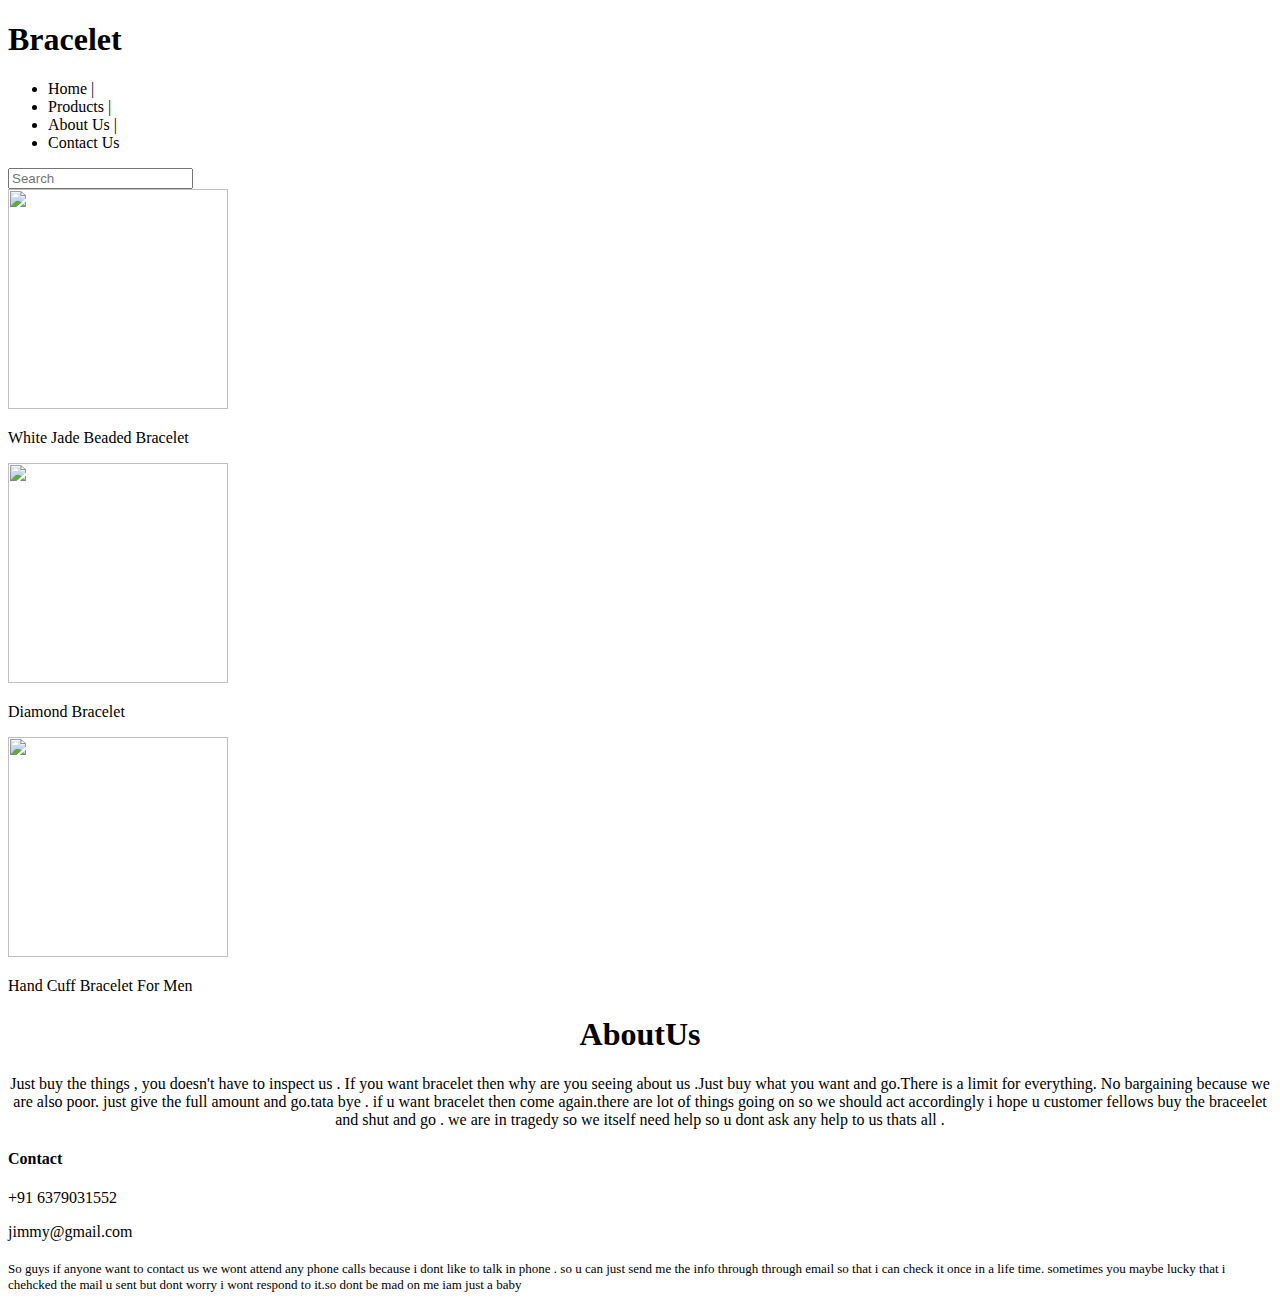
==== prj1.html @ 8fe760bf "1st upload of html" ====
<!DOCTYPE html>
<html lang="en">
<head>
    <meta charset="UTF-8">
    <meta name="viewport" content="width=device-width, initial-scale=1.0">
    <title>Bracelet</title>
    <link rel="stylesheet" href="prj2.css">
</head>
<body> 
    <div class="header">
        <nav>
            <h1>Bracelet</h1>
            <ul>
                <li>Home  |</li>
                <li>Products  |</li>
                <li>About Us  |</li>
                <li>Contact Us</li>
            </ul>
        </nav>

    </div>

    <div class="searchbar">
        <input placeholder="Search"> 

    </div>

    <div class="prdt">
        <div class="box">
            <img src="https://i.etsystatic.com/16660329/r/il/68ff7d/3208067751/il_fullxfull.3208067751_m52l.jpg"width="220"height="220">
            <p>White Jade Beaded Bracelet</p>
        </div>

        <div class="box">
            <img src="https://tse4.mm.bing.net/th?id=OIP.iF3D7uoPh77ObwFx9VDWewAAAA&pid=Api&P=0&h=180"width="220"height="220">
            <p>Diamond Bracelet</p>
        </div>

        <div class="box">
            <img src="https://tse1.mm.bing.net/th?id=OIP.laYHDaRLpHRjjsgG0ssojAHaHa&pid=Api&P=0&h=180"width="220"height="220">
            <p>Hand Cuff Bracelet For Men</p>
        </div>

    </div>

    <div class="about">
        <h1 style="text-align: center;">AboutUs</h1>
    </div>

    <div class="para">
        <p style="text-align: center;">Just buy the things , you doesn't have to inspect us . If you want bracelet then why are you seeing about us .Just buy what you want and go.There is a limit for everything. No bargaining because we are also poor. just give the full amount and go.tata bye . if u want bracelet then come again.there are lot of things going on so we should act accordingly i hope u customer fellows buy the braceelet and shut and go . we are in tragedy so we itself need help so u dont ask any help to us thats all . </p>
    </div>

    <div class="contact">
        <h4>Contact</h4>
        <p>+91 6379031552</p>
        <p> jimmy@gmail.com</p>
        <p style="margin-top: 20px;font-size: 13px;"> So guys if anyone want to contact us we wont attend any phone calls because i dont like to talk in phone . so u can just send me the info through through email so that i can check it once in a life time. sometimes you maybe lucky that i chehcked the mail u sent but dont worry i wont respond to it.so dont be mad on me iam just a baby </p>
    </div>
</body>
</html>
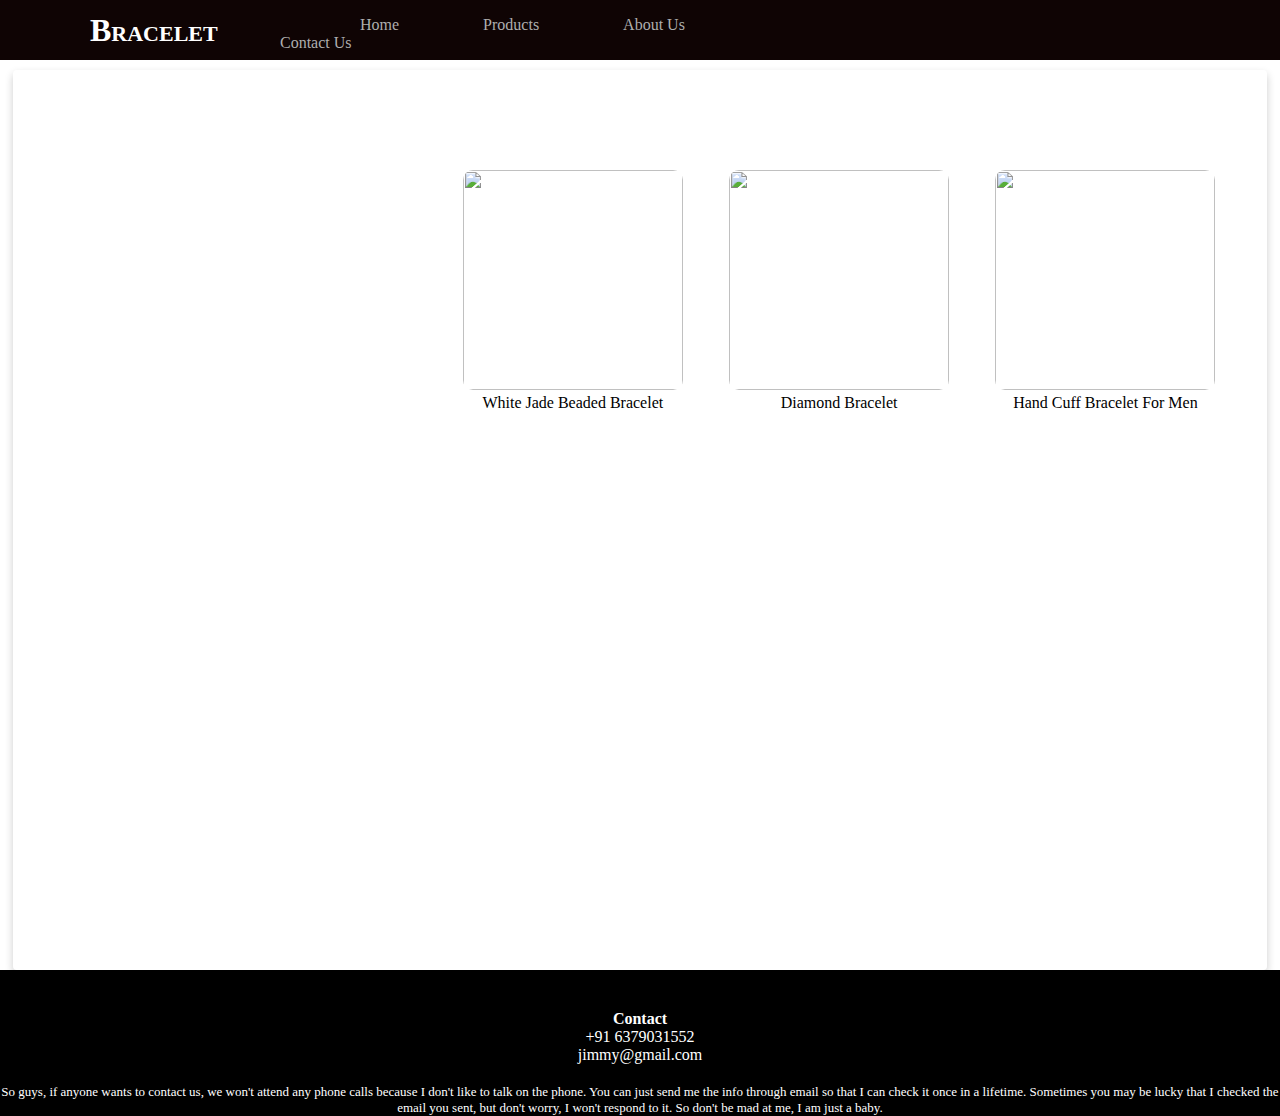
==== commit 54db10e9: "Updated code" ====
--- a/prj1.html
+++ b/prj1.html
@@ -9,53 +9,55 @@
 <body> 
     <div class="header">
         <nav>
-            <h1>Bracelet</h1>
-            <ul>
-                <li>Home  |</li>
-                <li>Products  |</li>
-                <li>About Us  |</li>
-                <li>Contact Us</li>
-            </ul>
+            <h1 style="padding-bottom:10px;font-size:xx-large;font-variant: small-caps;width: 10px;display: inline-flex;">Bracelet</h1>
+            <div class="menu">    
+                <ul>
+                    <li>Home  </li>
+                    <li>Products  </li>
+                    <li>About Us  </li>
+                    <li>Contact Us</li>
+                </ul>
+            </div>
+            
         </nav>
-
+    </div>
+    <!-- <center>
+    <div class="searchbar">
+        <input placeholder="Search" style="width: 300px;">
+    </div>
+    </center> -->
+    <div class="prdt" style="background-color: rgba(255, 255, 255, 0.379); width: 98%; margin-left: 1%; margin-top: 10px; height: 100vh; border-radius: 4px; box-shadow: 0 4px 8px rgba(0, 0, 0, 0.2);">
+        <div class="pic-prdt"  style="display: flex;justify-content: space-between;width: 60%;padding-left:300px ;margin-left: 150px;overflow-block: clip;">
+            <div class="box">
+                <img src="https://i.etsystatic.com/16660329/r/il/68ff7d/3208067751/il_fullxfull.3208067751_m52l.jpg" width="220" height="220">
+                <p>White Jade Beaded Bracelet</p>
+            </div>
+            <div class="box">
+                <img src="https://tse4.mm.bing.net/th?id=OIP.iF3D7uoPh77ObwFx9VDWewAAAA&pid=Api&P=0&h=180" width="220" height="220">
+                <p>Diamond Bracelet</p>
+            </div>
+            <div class="box">
+                <img src="https://tse1.mm.bing.net/th?id=OIP.laYHDaRLpHRjjsgG0ssojAHaHa&pid=Api&P=0&h=180" width="220" height="220">
+                <p>Hand Cuff Bracelet For Men</p>
+            </div>
+        
+        </div>
+     
     </div>
 
-    <div class="searchbar">
-        <input placeholder="Search"> 
-
-    </div>
-
-    <div class="prdt">
-        <div class="box">
-            <img src="https://i.etsystatic.com/16660329/r/il/68ff7d/3208067751/il_fullxfull.3208067751_m52l.jpg"width="220"height="220">
-            <p>White Jade Beaded Bracelet</p>
-        </div>
-
-        <div class="box">
-            <img src="https://tse4.mm.bing.net/th?id=OIP.iF3D7uoPh77ObwFx9VDWewAAAA&pid=Api&P=0&h=180"width="220"height="220">
-            <p>Diamond Bracelet</p>
-        </div>
-
-        <div class="box">
-            <img src="https://tse1.mm.bing.net/th?id=OIP.laYHDaRLpHRjjsgG0ssojAHaHa&pid=Api&P=0&h=180"width="220"height="220">
-            <p>Hand Cuff Bracelet For Men</p>
-        </div>
-
-    </div>
-
-    <div class="about">
-        <h1 style="text-align: center;">AboutUs</h1>
+    <!-- <div class="about">
+        <h1 style="text-align: center;">About Us</h1>
     </div>
 
     <div class="para">
-        <p style="text-align: center;">Just buy the things , you doesn't have to inspect us . If you want bracelet then why are you seeing about us .Just buy what you want and go.There is a limit for everything. No bargaining because we are also poor. just give the full amount and go.tata bye . if u want bracelet then come again.there are lot of things going on so we should act accordingly i hope u customer fellows buy the braceelet and shut and go . we are in tragedy so we itself need help so u dont ask any help to us thats all . </p>
-    </div>
+        <p style="text-align: center;">Just buy the things, you don't have to inspect us. If you want a bracelet, then why are you looking at about us? Just buy what you want and go. There is a limit for everything. No bargaining because we are also poor. Just give the full amount and go. Tata bye. If you want a bracelet, then come again. There are a lot of things going on, so we should act accordingly. I hope you customer fellows buy the bracelet and shut and go. We are in tragedy, so we need help. Don't ask for any help from us, that's all.</p>
+    </div> -->
 
     <div class="contact">
         <h4>Contact</h4>
         <p>+91 6379031552</p>
-        <p> jimmy@gmail.com</p>
-        <p style="margin-top: 20px;font-size: 13px;"> So guys if anyone want to contact us we wont attend any phone calls because i dont like to talk in phone . so u can just send me the info through through email so that i can check it once in a life time. sometimes you maybe lucky that i chehcked the mail u sent but dont worry i wont respond to it.so dont be mad on me iam just a baby </p>
+        <p>jimmy@gmail.com</p>
+        <p style="margin-top: 20px;font-size: 13px;">So guys, if anyone wants to contact us, we won't attend any phone calls because I don't like to talk on the phone. You can just send me the info through email so that I can check it once in a lifetime. Sometimes you may be lucky that I checked the email you sent, but don't worry, I won't respond to it. So don't be mad at me, I am just a baby.</p>
     </div>
 </body>
-</html>+</html>
--- a/prj2.css
+++ b/prj2.css
@@ -0,0 +1,95 @@
+* {
+    margin: 0;
+    padding: 0;
+}
+
+nav {
+    min-height: 50px;
+    display: flex;
+    background-color: rgb(15, 4, 4);
+    color: white;
+    padding-top: 10px;
+    padding-left: 10px;
+    justify-content: space-between; /* Adjusts spacing between elements */
+    align-items: center; /* Aligns items vertically centered */
+}
+
+.menu {  
+    padding-right: 500px;
+    padding-bottom: 2px;
+    padding-left: 100px;
+}
+.searchbar{
+    padding-top:10px ; 
+}
+.searchbar input{
+    height: 40px;
+    box-sizing: 100px;
+    border-radius: 10px;
+}
+
+li, h1, ul {
+    padding-left: 80px;
+    display: inline;
+}
+
+li {
+    color: rgb(174, 174, 174);
+    cursor: pointer;
+}
+
+li:hover {
+    color: rgb(255, 255, 255);
+}
+
+.searchbar input {
+    text-align: center;
+    width: 300px;
+    padding-left: 10px;
+}
+
+.box {
+    margin-top: 100px;
+    display: inline-block;
+}
+.box img {
+    border-radius: 10px;
+
+}
+.prdt {
+    text-align: center;
+}
+
+.box img {
+    transition: transform 0.3s ease, opacity 0.3s ease;
+}
+
+.box:hover img {
+    transform: scale(0.9); 
+    opacity: 0.9; 
+}
+
+
+
+.about {
+    text-align: center;
+    display: inline-block;
+    padding-left: 45%;
+    margin-top: 30px;
+}
+
+.para {
+    text-align: center;
+    padding-top: 10px;
+}
+
+.contact {
+    background-color: black;
+    color: white;
+    text-align: center;
+    padding-top: 40px;
+}
+
+.contact:hover {
+    cursor: pointer;
+}
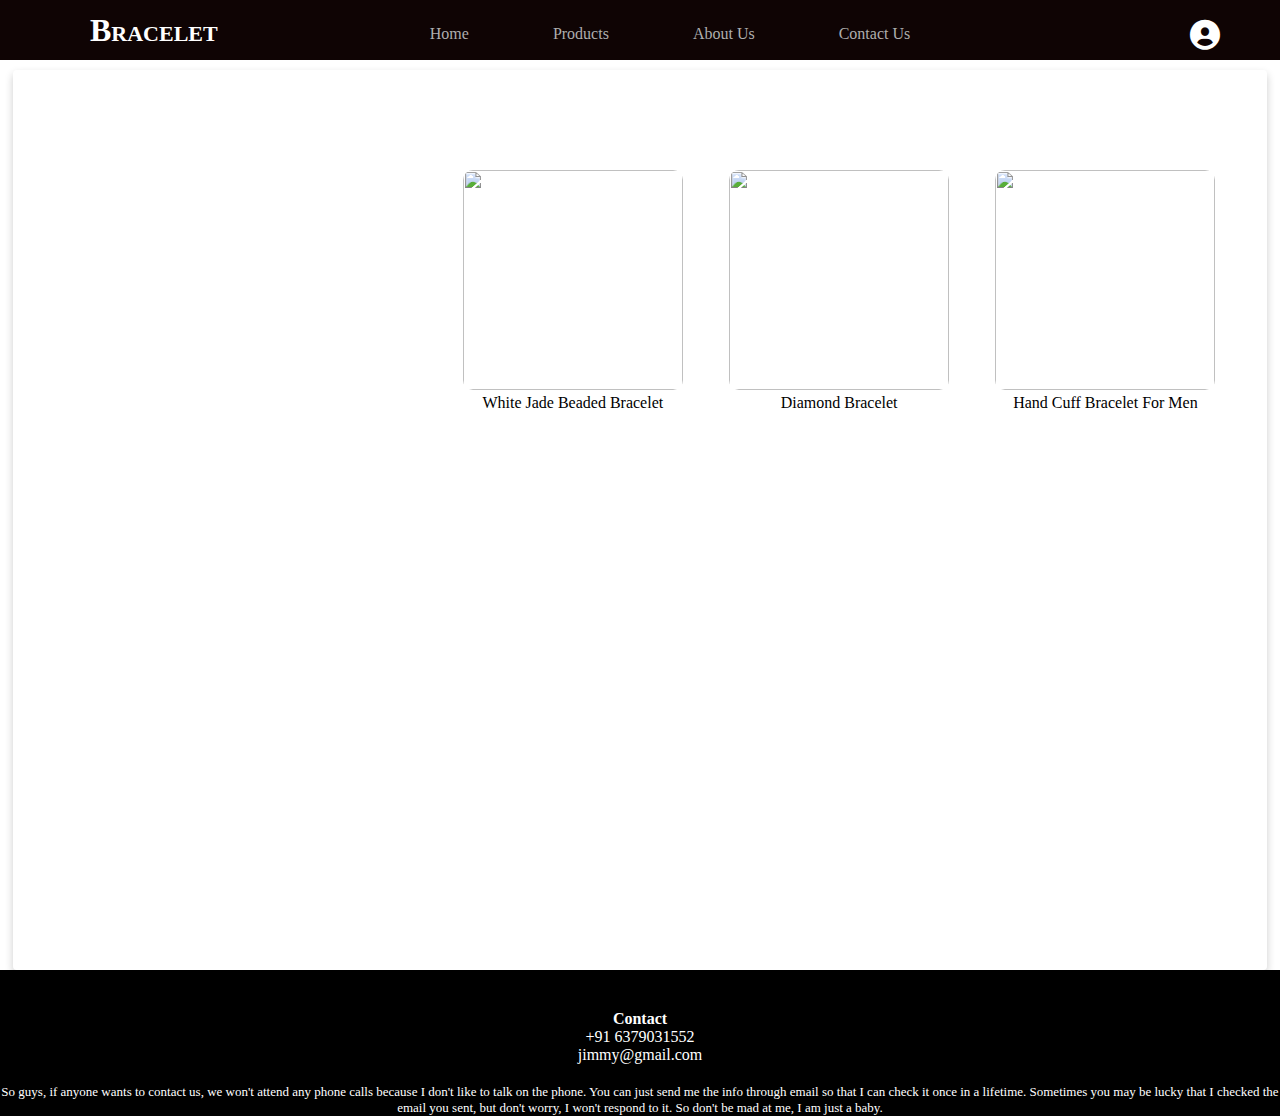
==== commit 2497634e: "Updated code" ====
--- a/prj1.html
+++ b/prj1.html
@@ -5,18 +5,25 @@
     <meta name="viewport" content="width=device-width, initial-scale=1.0">
     <title>Bracelet</title>
     <link rel="stylesheet" href="prj2.css">
+    <link rel="stylesheet" href="https://cdnjs.cloudflare.com/ajax/libs/font-awesome/6.0.0-beta3/css/all.min.css">
+
 </head>
 <body> 
     <div class="header">
         <nav>
             <h1 style="padding-bottom:10px;font-size:xx-large;font-variant: small-caps;width: 10px;display: inline-flex;">Bracelet</h1>
+
             <div class="menu">    
                 <ul>
-                    <li>Home  </li>
+                    <li>Home </li>
                     <li>Products  </li>
                     <li>About Us  </li>
                     <li>Contact Us</li>
                 </ul>
+            </div>
+            <div class="profile-icon" style="padding-right: 50px; display: flex; gap: 5px; align-items: center;">
+                <i class="fas fa-user-circle" style="font-size: 30px; color: rgb(255, 255, 255); padding: 10px;  border-radius: 50%;"></i>
+               
             </div>
             
         </nav>
--- a/prj2.css
+++ b/prj2.css
@@ -15,7 +15,7 @@
 }
 
 .menu {  
-    padding-right: 500px;
+    padding-right: 200px;
     padding-bottom: 2px;
     padding-left: 100px;
 }
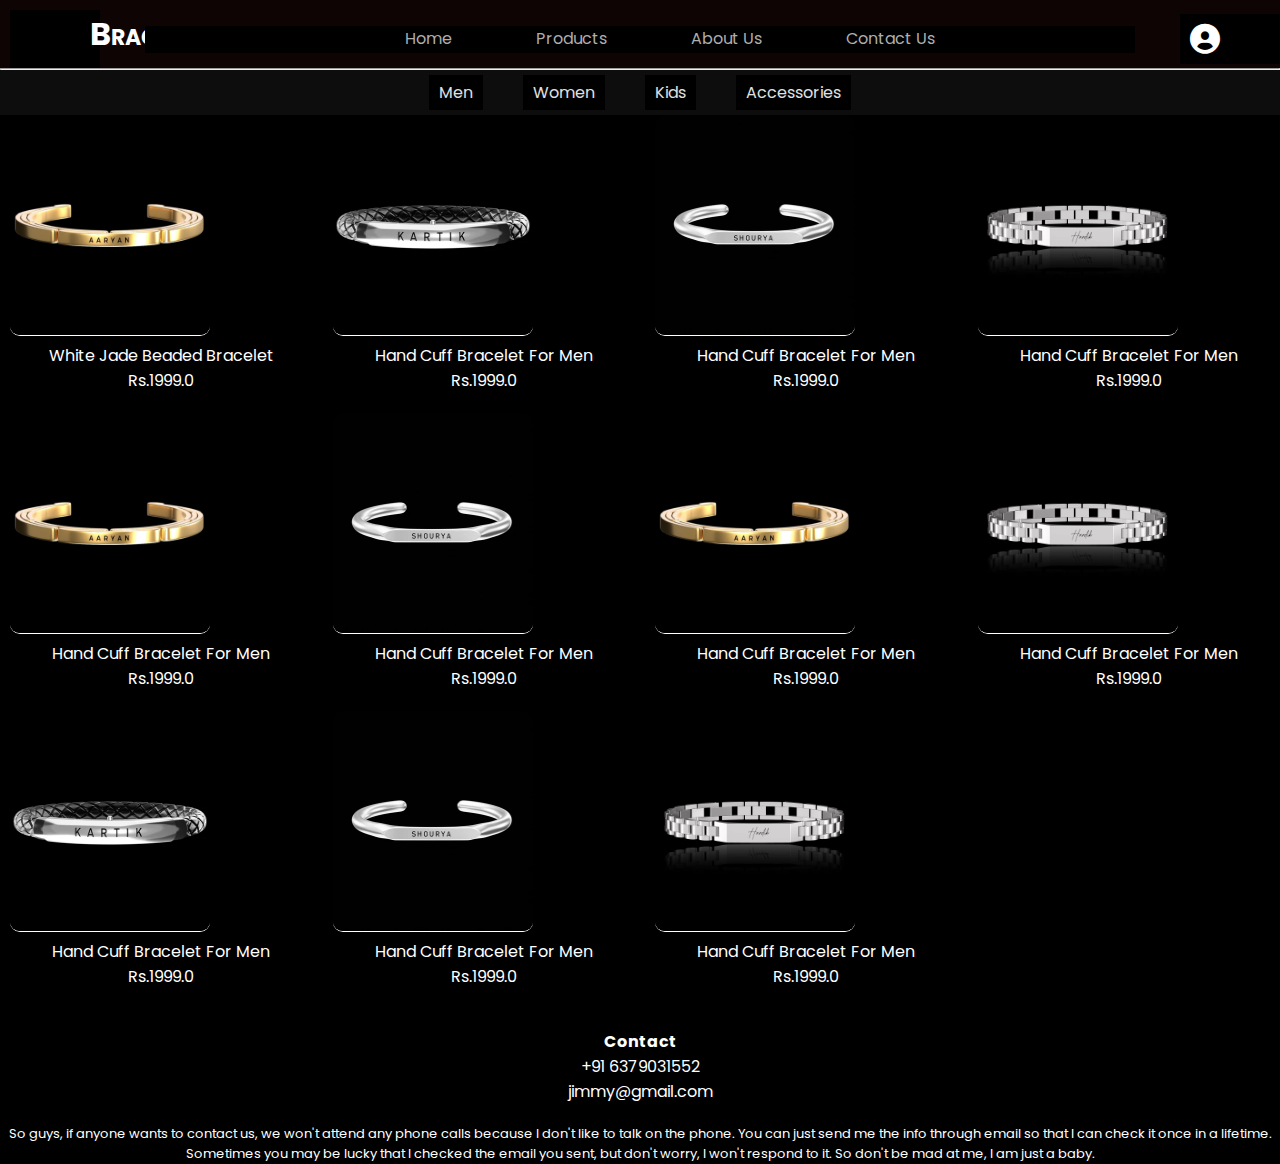
==== commit 2c1c0cb5: "mu commit" ====
--- a/prj1.html
+++ b/prj1.html
@@ -24,33 +24,85 @@
             <div class="profile-icon" style="padding-right: 50px; display: flex; gap: 5px; align-items: center;">
                 <i class="fas fa-user-circle" style="font-size: 30px; color: rgb(255, 255, 255); padding: 10px;  border-radius: 50%;"></i>
                
-            </div>
-            
+            </div> 
         </nav>
+        <hr> 
+
     </div>
+    <div class="options" style= "padding: 5px; display: flex; justify-content: center;background-color: rgb(13, 13, 13);">
+        <a href="#men" class="menu-option">Men</a>
+        <a href="#women" class="menu-option">Women</a>
+        <a href="#kids" class="menu-option">Kids</a>
+        <a href="#accessories" class="menu-option">Accessories</a>
+    </div>
+    
     <!-- <center>
     <div class="searchbar">
         <input placeholder="Search" style="width: 300px;">
     </div>
     </center> -->
-    <div class="prdt" style="background-color: rgba(255, 255, 255, 0.379); width: 98%; margin-left: 1%; margin-top: 10px; height: 100vh; border-radius: 4px; box-shadow: 0 4px 8px rgba(0, 0, 0, 0.2);">
-        <div class="pic-prdt"  style="display: flex;justify-content: space-between;width: 60%;padding-left:300px ;margin-left: 150px;overflow-block: clip;">
+    <!-- <div class="prdt" style="background-color: rgb(0, 0, 0); width: 100%;  height: 100vh;  ">
+        <div class="pic-prdt"  style="display: flex;justify-content: space-between;width: 60%;margin-left: 150px;padding-left: 150px;  ">
+           
             <div class="box">
-                <img src="https://i.etsystatic.com/16660329/r/il/68ff7d/3208067751/il_fullxfull.3208067751_m52l.jpg" width="220" height="220">
-                <p>White Jade Beaded Bracelet</p>
+                <img src="https://tse4.mm.bing.net/th?id=OIP.iF3D7uoPh77ObwFx9VDWewAAAA&pid=Api&P=0&h=180" width="200" height="220">
+                <p>Diamond Bracelet</p>
+                <p>Rs.1999.0</p>
             </div>
-            <div class="box">
-                <img src="https://tse4.mm.bing.net/th?id=OIP.iF3D7uoPh77ObwFx9VDWewAAAA&pid=Api&P=0&h=180" width="220" height="220">
-                <p>Diamond Bracelet</p>
-            </div>
-            <div class="box">
-                <img src="https://tse1.mm.bing.net/th?id=OIP.laYHDaRLpHRjjsgG0ssojAHaHa&pid=Api&P=0&h=180" width="220" height="220">
-                <p>Hand Cuff Bracelet For Men</p>
-            </div>
+            
         
         </div>
      
+    </div> -->
+
+    <div class="layout">
+        
+        <div class="body">
+            <div class="box">
+                <img src="./images/braclet1.webp" width="200" height="220">
+                <p>White Jade Beaded Bracelet</p>
+                <p>Rs.1999.0</p>
+            </div>
+            <div class="box">
+                <img src="./images/braclet4.webp" width="200" height="220">
+                <p>Hand Cuff Bracelet For Men</p>
+                <p>Rs.1999.0</p>
+            </div>
+            <div class="box">
+                <img src="./images/braclet3.webp" width="200" height="220">                <p>Hand Cuff Bracelet For Men</p>
+                <p>Rs.1999.0</p>
+            </div>
+            <div class="box">
+                <img src="./images/braclet2.webp" width="200" height="220">                <p>Hand Cuff Bracelet For Men</p>
+                <p>Rs.1999.0</p>
+            </div> <div class="box">
+                <img src="./images/braclet1.webp" width="200" height="220">                <p>Hand Cuff Bracelet For Men</p>
+                <p>Rs.1999.0</p>
+            </div>
+            <div class="box">
+                <img src="./images/braclet3.webp" width="200" height="220">                <p>Hand Cuff Bracelet For Men</p>
+                <p>Rs.1999.0</p>
+            </div>
+            <div class="box">
+                <img src="./images/braclet1.webp" width="200" height="220">                <p>Hand Cuff Bracelet For Men</p>
+                <p>Rs.1999.0</p>
+            </div> <div class="box">
+                <img src="./images/braclet2.webp" width="200" height="220">                <p>Hand Cuff Bracelet For Men</p>
+                <p>Rs.1999.0</p>
+            </div> <div class="box">
+                <img src="./images/braclet4.webp" width="200" height="220">                <p>Hand Cuff Bracelet For Men</p>
+                <p>Rs.1999.0</p>
+            </div> <div class="box">
+                <img src="./images/braclet3.webp" width="200" height="220">                <p>Hand Cuff Bracelet For Men</p>
+                <p>Rs.1999.0</p>
+            </div> <div class="box">
+                <img src="./images/braclet2.webp" width="200" height="220">                <p>Hand Cuff Bracelet For Men</p>
+                <p>Rs.1999.0</p>
+            </div>
+        </div>
     </div>
+    
+
 
     <!-- <div class="about">
         <h1 style="text-align: center;">About Us</h1>
--- a/prj2.css
+++ b/prj2.css
@@ -1,9 +1,14 @@
+@import url('https://fonts.googleapis.com/css2?family=Poppins:wght@300;400;500;600;700&display=swap');
+
 * {
+    background-color: black;
     margin: 0;
     padding: 0;
+    font-family: 'Poppins', sans-serif; /* Apply Poppins font */
 }
 
-nav {
+
+.header nav {
     min-height: 50px;
     display: flex;
     background-color: rgb(15, 4, 4);
@@ -13,46 +18,61 @@
     justify-content: space-between; /* Adjusts spacing between elements */
     align-items: center; /* Aligns items vertically centered */
 }
+.menu-option {
+    color: #e0e0e0; /* Light gray for contrast on black */
+    text-decoration: none; /* Ensure underline is removed */
+    font-size: 16px;
+    margin: 0 20px; /* Add space between options */
+    padding: 5px 10px;
+    transition: color 0.9s ease, background-color 0.5s ease;
+}
+
+.menu-option:hover {
+    border-radius: 10px;
+    color: #ffffff; /* Pure white on hover */
+    background-color: #555555; /* Medium gray hover background */
+}
+
+
 
 .menu {  
     padding-right: 200px;
     padding-bottom: 2px;
     padding-left: 100px;
 }
-.searchbar{
+/* .searchbar{
     padding-top:10px ; 
 }
 .searchbar input{
     height: 40px;
     box-sizing: 100px;
     border-radius: 10px;
-}
+} */
 
-li, h1, ul {
+.menu li, h1, ul {
     padding-left: 80px;
     display: inline;
 }
 
-li {
+.menu li {
     color: rgb(174, 174, 174);
     cursor: pointer;
 }
 
-li:hover {
+.menu li:hover {
     color: rgb(255, 255, 255);
 }
 
-.searchbar input {
-    text-align: center;
-    width: 300px;
-    padding-left: 10px;
-}
-
 .box {
-    margin-top: 100px;
+    justify-items: center;
+   
+    column-gap: 100px;
+    color: rgb(255, 255, 255);
+    margin-top: 0px;
     display: inline-block;
 }
 .box img {
+    border-bottom: rgb(255, 255, 255) 1px solid;
     border-radius: 10px;
 
 }
@@ -65,12 +85,10 @@
 }
 
 .box:hover img {
+    border-bottom: rgb(255, 255, 255) 4px solid;
     transform: scale(0.9); 
     opacity: 0.9; 
 }
-
-
-
 .about {
     text-align: center;
     display: inline-block;
@@ -84,12 +102,33 @@
 }
 
 .contact {
-    background-color: black;
+    background-color: hwb(0 0% 100%);
     color: white;
     text-align: center;
     padding-top: 40px;
 }
 
-.contact:hover {
-    cursor: pointer;
+
+
+/*   
+.sidebar {
+    margin-top: 10px;
+    grid-area: sidebar;
+    height: 100%;
+    width: 250px;
+    border-right: 1px solid rgb(255, 255, 255); 
+} */
+.layout {
+    margin-left: 00px;
+    display: grid;
+    grid-template-areas:
+      "sidebar body";
+    grid-template-columns: auto 1fr;
+    gap: 10px;
 }
+.body {
+    display: grid;
+    grid-template-columns: repeat(4, 1fr); /* Creates 4 equal-width columns */
+    gap: 20px; /* Adds space between the `.box` elements */
+    grid-area: body;
+}
